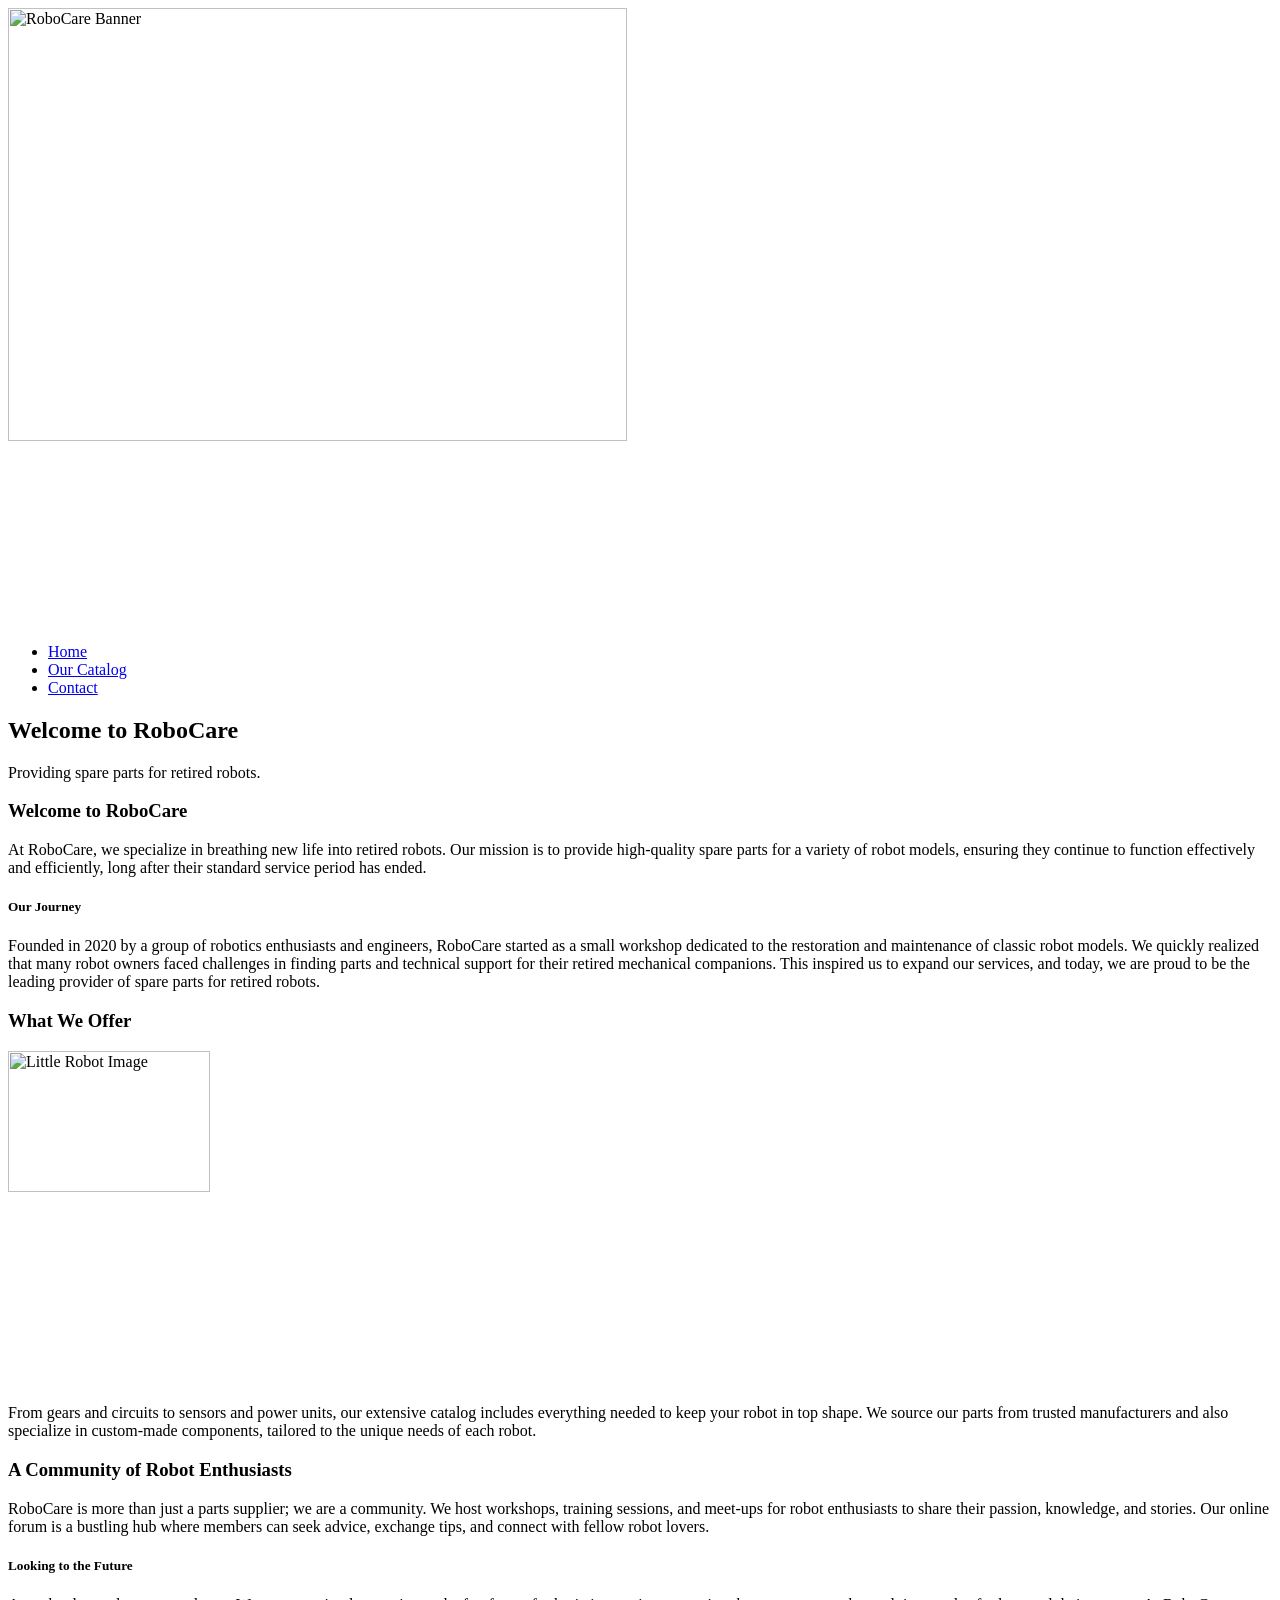
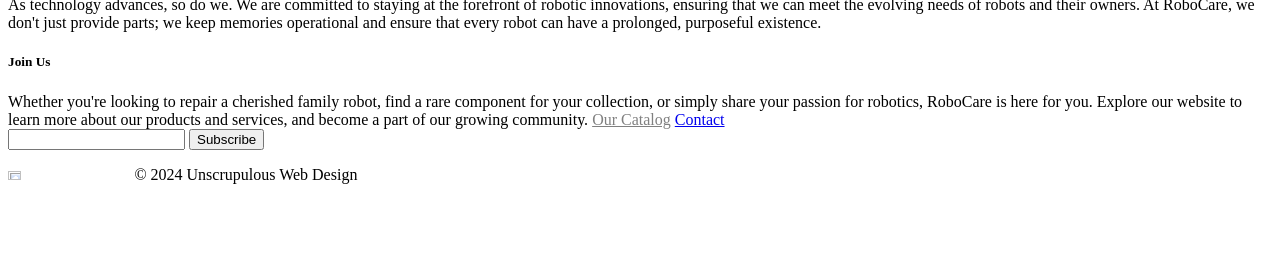
==== index.html @ a557b0c0 "edited index accessibility" ====
<!-- NOTE!!! Add comments at the end of each line of code you add or change,
 indicate why you made the addition/change and/or the specific accessibility
 issue you are trying to address -->
<!-- Formatted document for easier readability -->

<html>
<!DOCTYPE html> <!-- changed doctype to html -->

<head>
    <title>RoboCare - Spare Parts</title>
    <link rel="stylesheet" href="css/style.css">
</head>

<body>
    <header>
        <img src="images/banner.png" width="70%" alt="RoboCare Banner"> <!-- changed header image to percentage to keep image consistent with different screen sizes, also added alt text -->
        <nav>
            <ul>
                <li><a href="index.html">Home</a></li>
                <li><a href="services.html">Our Catalog</a></li>
                <li><a href="contact.html">Contact</a></li>
            </ul>
        </nav>
    </header>

    <div>

        <h2>Welcome to RoboCare</h2>
        <p>Providing spare parts for retired robots.</p>

        <h3>Welcome to RoboCare</h3>
        At RoboCare, we specialize in breathing new life into retired robots. Our mission is to provide high-quality
        spare parts for a variety of robot models, ensuring they continue to function effectively and efficiently, long
        after their standard service period has ended.
        <h5>Our Journey</h5>
        Founded in 2020 by a group of robotics enthusiasts and engineers, RoboCare started as a small workshop dedicated
        to the restoration and maintenance of classic robot models. We quickly realized that many robot owners faced
        challenges in finding parts and technical support for their retired mechanical companions. This inspired us to
        expand our services, and today, we are proud to be the leading provider of spare parts for retired robots.
        <h3>What We Offer</h3>
        <img src="images/needparts.png" width="40%" alt="Little Robot Image "> <!-- added percentage size -->
        <div></div>
        From gears and circuits to sensors and power units, our extensive catalog includes everything needed to keep
        your robot in top shape. We source our parts from trusted manufacturers and also specialize in custom-made
        components, tailored to the unique needs of each robot.
        <h3>A Community of Robot Enthusiasts</h3>
        RoboCare is more than just a parts supplier; we are a community. We host workshops, training sessions, and
        meet-ups for robot enthusiasts to share their passion, knowledge, and stories. Our online forum is a bustling
        hub where members can seek advice, exchange tips, and connect with fellow robot lovers.
        <h5>Looking to the Future</h5>
        As technology advances, so do we. We are committed to staying at the forefront of robotic innovations, ensuring
        that we can meet the evolving needs of robots and their owners. At RoboCare, we don't just provide parts; we
        keep memories operational and ensure that every robot can have a prolonged, purposeful existence.
        <h5>Join Us</h5>
        Whether you're looking to repair a cherished family robot, find a rare component for your collection, or simply
        share your passion for robotics, RoboCare is here for you. Explore our website to learn more about our products
        and services, and become a part of our growing community.


        <a href="services.html" style="color: grey;">Our Catalog</a>
        <a href="contact.html">Contact</a>
    </div>

    <form>
        <input type="email" name="email">
        <input type="submit" value="Subscribe">
    </form>

    <footer>
        <p><img src="images/unscrupulous.png" width="10%px" alt="Unscrupulous Web Design Logo">© 2024 Unscrupulous Web Design</p> <!-- added alt text and changed image size to percentage -->
    </footer>
</body>

</html>
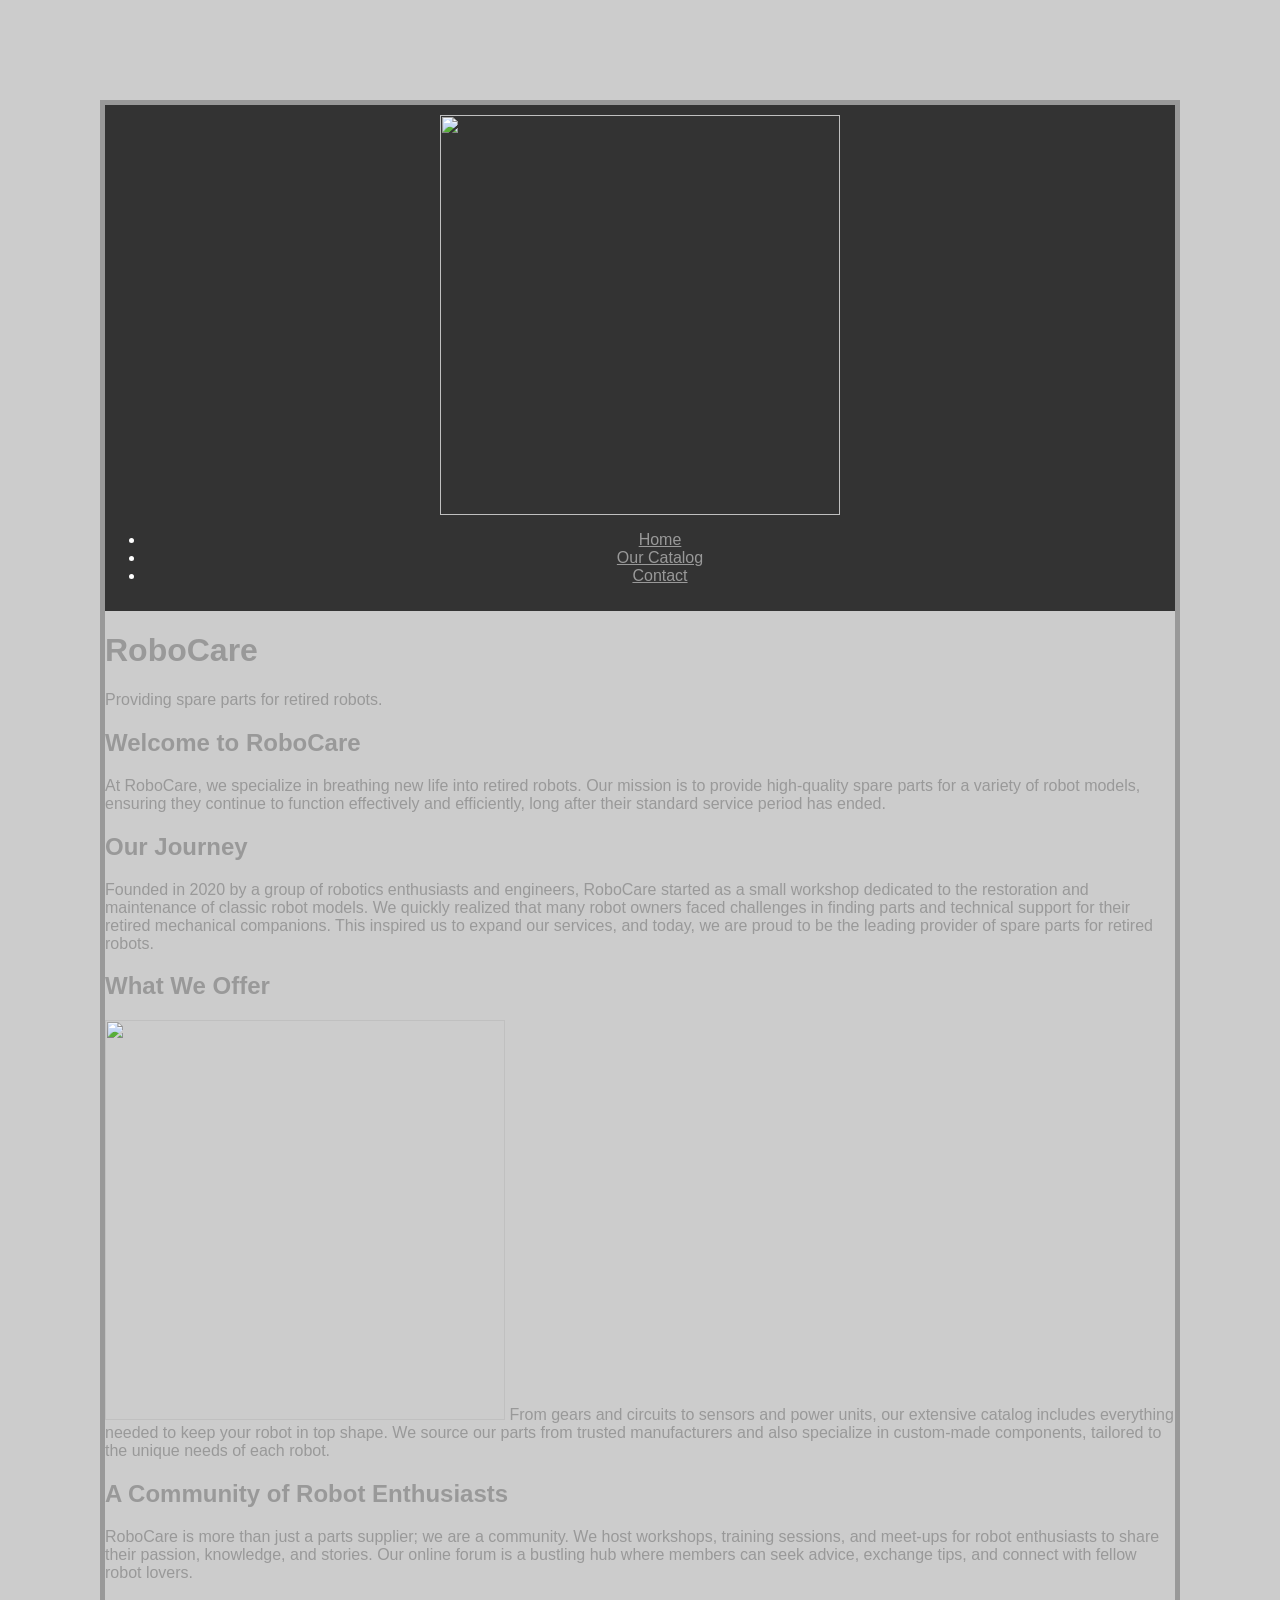
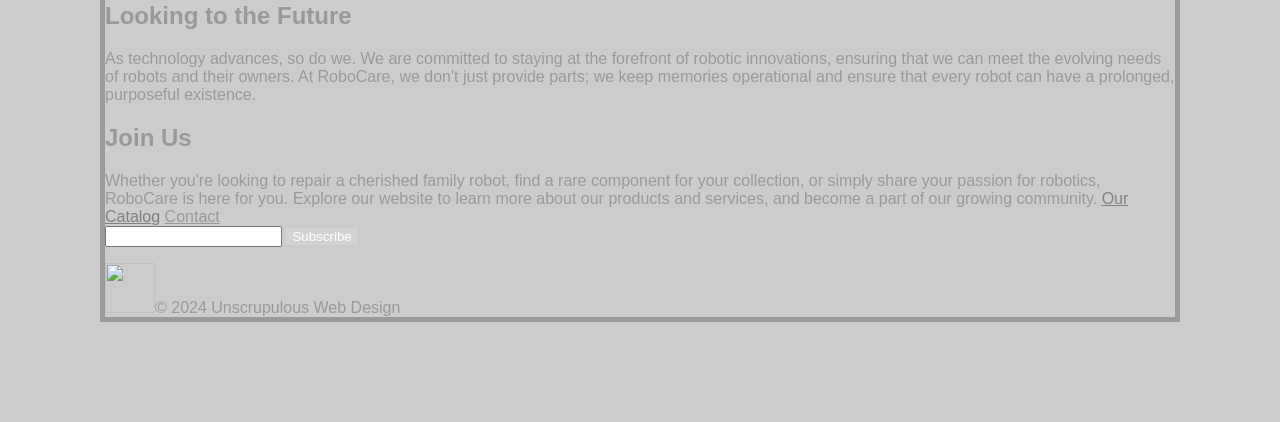
==== commit 6119780e: "Merge 112b9cbae79823668ed44283f76511159e867114 into e4a85e4e6397adc3affc23f5667a27552da90a9d" ====
--- a/index.html
+++ b/index.html
@@ -1,19 +1,15 @@
 <!-- NOTE!!! Add comments at the end of each line of code you add or change,
  indicate why you made the addition/change and/or the specific accessibility
- issue you are trying to address -->
-<!-- Formatted document for easier readability -->
+ issue you are trying to address --> 
 
 <html>
-<!DOCTYPE html> <!-- changed doctype to html -->
-
 <head>
     <title>RoboCare - Spare Parts</title>
     <link rel="stylesheet" href="css/style.css">
 </head>
-
 <body>
     <header>
-        <img src="images/banner.png" width="70%" alt="RoboCare Banner"> <!-- changed header image to percentage to keep image consistent with different screen sizes, also added alt text -->
+	    <img src="images/banner.png" width="400px">
         <nav>
             <ul>
                 <li><a href="index.html">Home</a></li>
@@ -24,39 +20,25 @@
     </header>
 
     <div>
-
-        <h2>Welcome to RoboCare</h2>
+        <!--trying to fix the heading by properly following accessibility guidelines-->
+        <h1>RoboCare</h1>
         <p>Providing spare parts for retired robots.</p>
 
-        <h3>Welcome to RoboCare</h3>
-        At RoboCare, we specialize in breathing new life into retired robots. Our mission is to provide high-quality
-        spare parts for a variety of robot models, ensuring they continue to function effectively and efficiently, long
-        after their standard service period has ended.
-        <h5>Our Journey</h5>
-        Founded in 2020 by a group of robotics enthusiasts and engineers, RoboCare started as a small workshop dedicated
-        to the restoration and maintenance of classic robot models. We quickly realized that many robot owners faced
-        challenges in finding parts and technical support for their retired mechanical companions. This inspired us to
-        expand our services, and today, we are proud to be the leading provider of spare parts for retired robots.
-        <h3>What We Offer</h3>
-        <img src="images/needparts.png" width="40%" alt="Little Robot Image "> <!-- added percentage size -->
-        <div></div>
-        From gears and circuits to sensors and power units, our extensive catalog includes everything needed to keep
-        your robot in top shape. We source our parts from trusted manufacturers and also specialize in custom-made
-        components, tailored to the unique needs of each robot.
-        <h3>A Community of Robot Enthusiasts</h3>
-        RoboCare is more than just a parts supplier; we are a community. We host workshops, training sessions, and
-        meet-ups for robot enthusiasts to share their passion, knowledge, and stories. Our online forum is a bustling
-        hub where members can seek advice, exchange tips, and connect with fellow robot lovers.
-        <h5>Looking to the Future</h5>
-        As technology advances, so do we. We are committed to staying at the forefront of robotic innovations, ensuring
-        that we can meet the evolving needs of robots and their owners. At RoboCare, we don't just provide parts; we
-        keep memories operational and ensure that every robot can have a prolonged, purposeful existence.
-        <h5>Join Us</h5>
-        Whether you're looking to repair a cherished family robot, find a rare component for your collection, or simply
-        share your passion for robotics, RoboCare is here for you. Explore our website to learn more about our products
-        and services, and become a part of our growing community.
-
-
+	<h2>Welcome to RoboCare</h2>
+	At RoboCare, we specialize in breathing new life into retired robots. Our mission is to provide high-quality spare parts for a variety of robot models, ensuring they continue to function effectively and efficiently, long after their standard service period has ended.
+	<h2>Our Journey</h2>
+	Founded in 2020 by a group of robotics enthusiasts and engineers, RoboCare started as a small workshop dedicated to the restoration and maintenance of classic robot models. We quickly realized that many robot owners faced challenges in finding parts and technical support for their retired mechanical companions. This inspired us to expand our services, and today, we are proud to be the leading provider of spare parts for retired robots.
+	<h2>What We Offer</h2>
+	<img src="images/needparts.png" width="400px">
+	From gears and circuits to sensors and power units, our extensive catalog includes everything needed to keep your robot in top shape. We source our parts from trusted manufacturers and also specialize in custom-made components, tailored to the unique needs of each robot.
+	<h2>A Community of Robot Enthusiasts</h2>
+	RoboCare is more than just a parts supplier; we are a community. We host workshops, training sessions, and meet-ups for robot enthusiasts to share their passion, knowledge, and stories. Our online forum is a bustling hub where members can seek advice, exchange tips, and connect with fellow robot lovers.
+	<h2>Looking to the Future</h2>
+	As technology advances, so do we. We are committed to staying at the forefront of robotic innovations, ensuring that we can meet the evolving needs of robots and their owners. At RoboCare, we don't just provide parts; we keep memories operational and ensure that every robot can have a prolonged, purposeful existence.
+	<h2>Join Us</h2>
+	Whether you're looking to repair a cherished family robot, find a rare component for your collection, or simply share your passion for robotics, RoboCare is here for you. Explore our website to learn more about our products and services, and become a part of our growing community.
+			
+			
         <a href="services.html" style="color: grey;">Our Catalog</a>
         <a href="contact.html">Contact</a>
     </div>
@@ -67,8 +49,7 @@
     </form>
 
     <footer>
-        <p><img src="images/unscrupulous.png" width="10%px" alt="Unscrupulous Web Design Logo">© 2024 Unscrupulous Web Design</p> <!-- added alt text and changed image size to percentage -->
+        <p><img src="images/unscrupulous.png" width="50px">© 2024 Unscrupulous Web Design</p>
     </footer>
 </body>
-
-</html>+</html>
--- a/css/style.css
+++ b/css/style.css
@@ -0,0 +1,47 @@
+/* NOTE!!! Add comments at the end of each line of code you add or change,
+ indicate why you made the addition/change and/or the specific accessibility
+ issue you are trying to address */ 
+
+body {
+    font-family: Arial, sans-serif;
+    color: #999; /* Poor contrast */
+    background-color: #ccc;
+	border: solid 5px;
+	margin: 100px;
+}
+
+header {
+	text-align: center;
+	background-color: #333;
+	color: white;
+	padding: 10px 0;
+}
+
+
+a {
+    color: #999; /* Poor link contrast */
+}
+
+a:hover {
+    color: #ccc; /* Even lower contrast on hover */
+}
+
+form {
+    color: #000;
+}
+
+input[type="submit"] {
+    background-color: lightgrey;
+    color: white;
+    border: none;
+}
+
+button {
+    cursor: pointer;
+    font-size: 0.8em; /* Small font size */
+}
+
+/* Missing focus styles for interactive elements */
+a:focus, button:focus, input:focus {
+    /* No focus styles defined */
+}
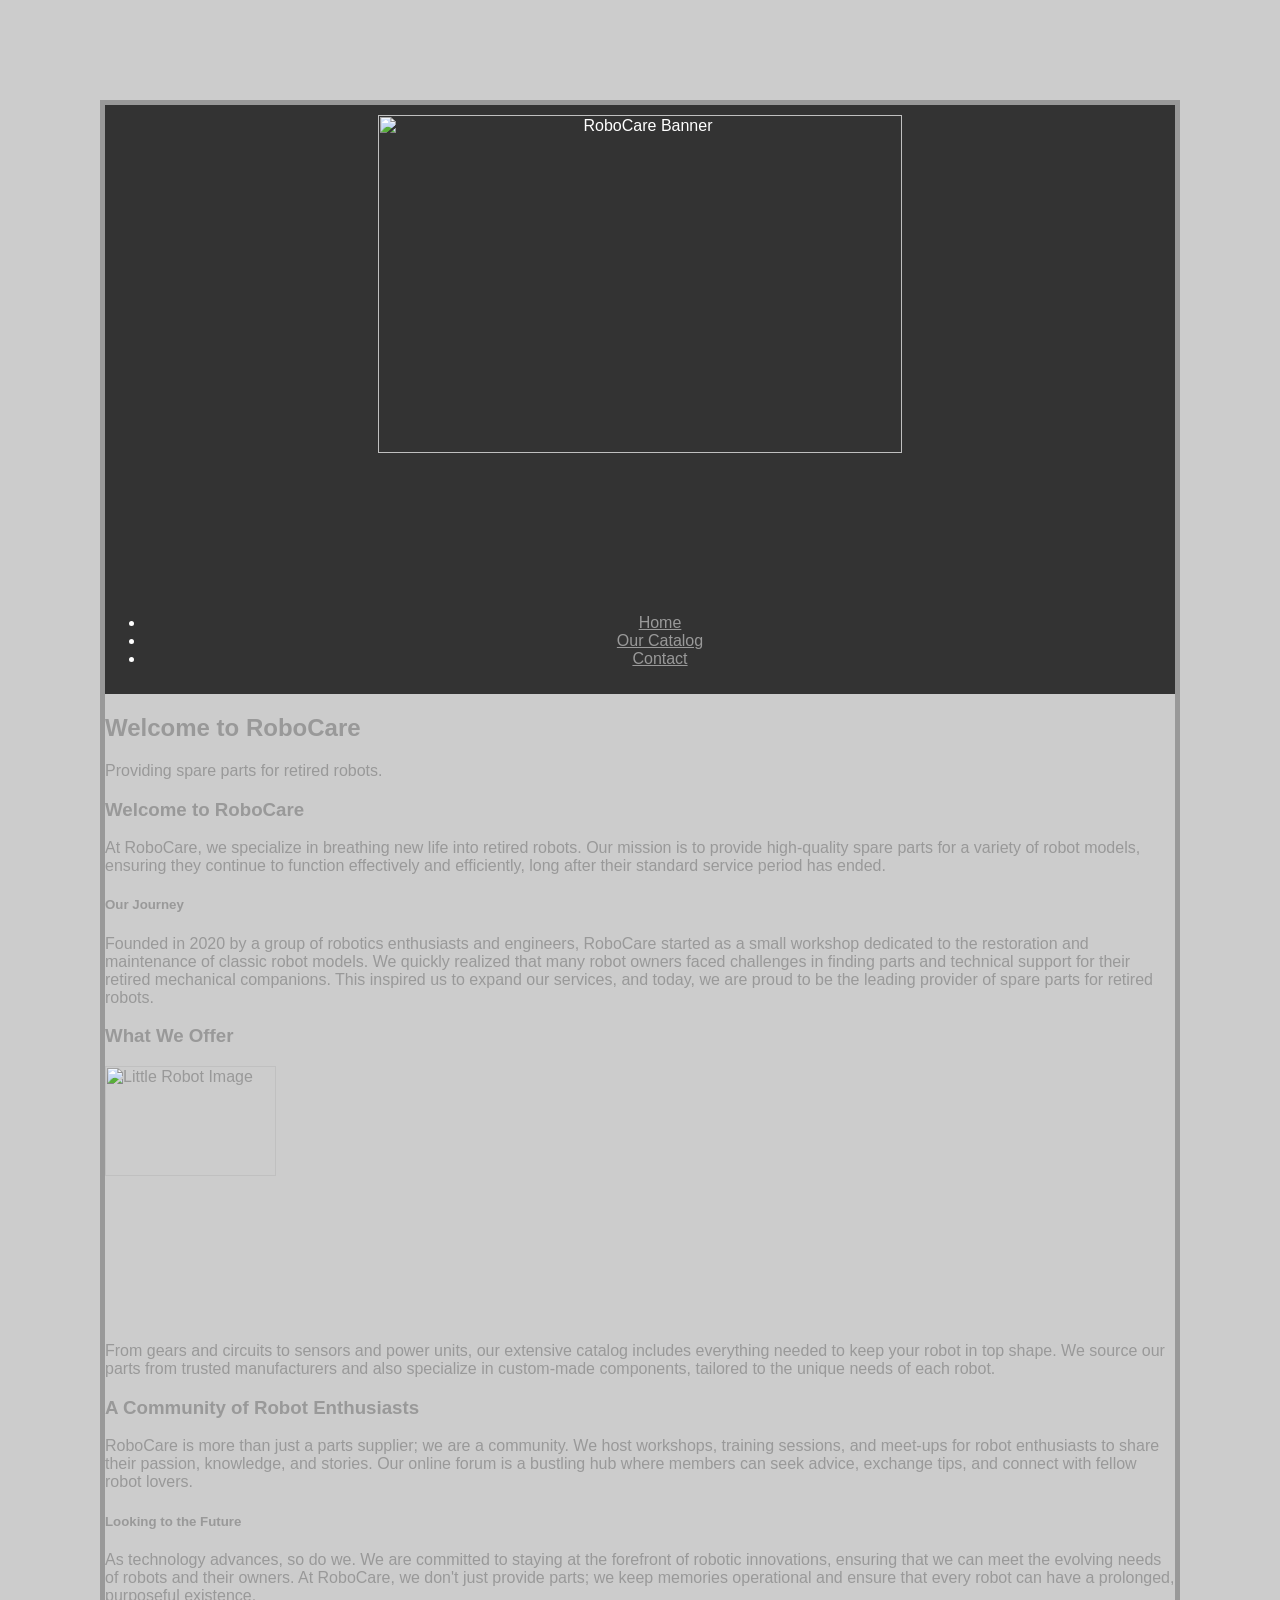
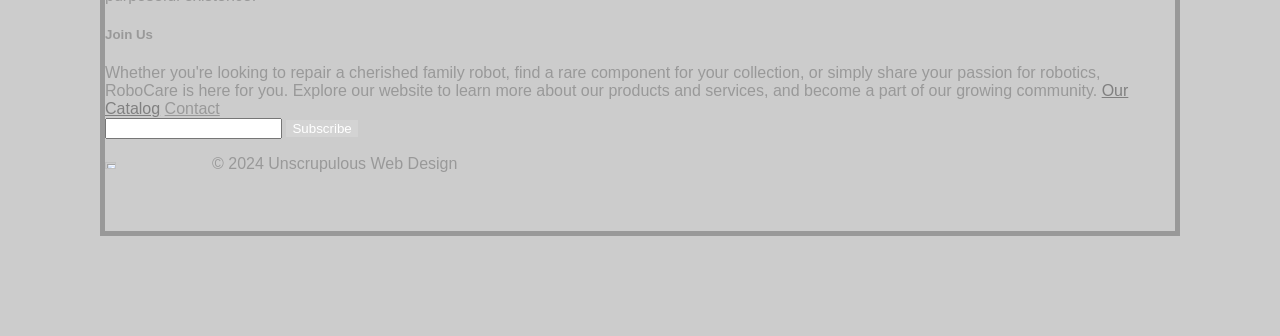
==== commit c305f662: "Merge a557b0c05b955ef048f2a20fcc5773a43d8a42de into e4a85e4e6397adc3affc23f5667a27552da90a9d" ====
--- a/index.html
+++ b/index.html
@@ -1,15 +1,19 @@
 <!-- NOTE!!! Add comments at the end of each line of code you add or change,
  indicate why you made the addition/change and/or the specific accessibility
- issue you are trying to address --> 
+ issue you are trying to address -->
+<!-- Formatted document for easier readability -->
 
 <html>
+<!DOCTYPE html> <!-- changed doctype to html -->
+
 <head>
     <title>RoboCare - Spare Parts</title>
     <link rel="stylesheet" href="css/style.css">
 </head>
+
 <body>
     <header>
-	    <img src="images/banner.png" width="400px">
+        <img src="images/banner.png" width="70%" alt="RoboCare Banner"> <!-- changed header image to percentage to keep image consistent with different screen sizes, also added alt text -->
         <nav>
             <ul>
                 <li><a href="index.html">Home</a></li>
@@ -20,25 +24,39 @@
     </header>
 
     <div>
-        <!--trying to fix the heading by properly following accessibility guidelines-->
-        <h1>RoboCare</h1>
+
+        <h2>Welcome to RoboCare</h2>
         <p>Providing spare parts for retired robots.</p>
 
-	<h2>Welcome to RoboCare</h2>
-	At RoboCare, we specialize in breathing new life into retired robots. Our mission is to provide high-quality spare parts for a variety of robot models, ensuring they continue to function effectively and efficiently, long after their standard service period has ended.
-	<h2>Our Journey</h2>
-	Founded in 2020 by a group of robotics enthusiasts and engineers, RoboCare started as a small workshop dedicated to the restoration and maintenance of classic robot models. We quickly realized that many robot owners faced challenges in finding parts and technical support for their retired mechanical companions. This inspired us to expand our services, and today, we are proud to be the leading provider of spare parts for retired robots.
-	<h2>What We Offer</h2>
-	<img src="images/needparts.png" width="400px">
-	From gears and circuits to sensors and power units, our extensive catalog includes everything needed to keep your robot in top shape. We source our parts from trusted manufacturers and also specialize in custom-made components, tailored to the unique needs of each robot.
-	<h2>A Community of Robot Enthusiasts</h2>
-	RoboCare is more than just a parts supplier; we are a community. We host workshops, training sessions, and meet-ups for robot enthusiasts to share their passion, knowledge, and stories. Our online forum is a bustling hub where members can seek advice, exchange tips, and connect with fellow robot lovers.
-	<h2>Looking to the Future</h2>
-	As technology advances, so do we. We are committed to staying at the forefront of robotic innovations, ensuring that we can meet the evolving needs of robots and their owners. At RoboCare, we don't just provide parts; we keep memories operational and ensure that every robot can have a prolonged, purposeful existence.
-	<h2>Join Us</h2>
-	Whether you're looking to repair a cherished family robot, find a rare component for your collection, or simply share your passion for robotics, RoboCare is here for you. Explore our website to learn more about our products and services, and become a part of our growing community.
-			
-			
+        <h3>Welcome to RoboCare</h3>
+        At RoboCare, we specialize in breathing new life into retired robots. Our mission is to provide high-quality
+        spare parts for a variety of robot models, ensuring they continue to function effectively and efficiently, long
+        after their standard service period has ended.
+        <h5>Our Journey</h5>
+        Founded in 2020 by a group of robotics enthusiasts and engineers, RoboCare started as a small workshop dedicated
+        to the restoration and maintenance of classic robot models. We quickly realized that many robot owners faced
+        challenges in finding parts and technical support for their retired mechanical companions. This inspired us to
+        expand our services, and today, we are proud to be the leading provider of spare parts for retired robots.
+        <h3>What We Offer</h3>
+        <img src="images/needparts.png" width="40%" alt="Little Robot Image "> <!-- added percentage size -->
+        <div></div>
+        From gears and circuits to sensors and power units, our extensive catalog includes everything needed to keep
+        your robot in top shape. We source our parts from trusted manufacturers and also specialize in custom-made
+        components, tailored to the unique needs of each robot.
+        <h3>A Community of Robot Enthusiasts</h3>
+        RoboCare is more than just a parts supplier; we are a community. We host workshops, training sessions, and
+        meet-ups for robot enthusiasts to share their passion, knowledge, and stories. Our online forum is a bustling
+        hub where members can seek advice, exchange tips, and connect with fellow robot lovers.
+        <h5>Looking to the Future</h5>
+        As technology advances, so do we. We are committed to staying at the forefront of robotic innovations, ensuring
+        that we can meet the evolving needs of robots and their owners. At RoboCare, we don't just provide parts; we
+        keep memories operational and ensure that every robot can have a prolonged, purposeful existence.
+        <h5>Join Us</h5>
+        Whether you're looking to repair a cherished family robot, find a rare component for your collection, or simply
+        share your passion for robotics, RoboCare is here for you. Explore our website to learn more about our products
+        and services, and become a part of our growing community.
+
+
         <a href="services.html" style="color: grey;">Our Catalog</a>
         <a href="contact.html">Contact</a>
     </div>
@@ -49,7 +67,8 @@
     </form>
 
     <footer>
-        <p><img src="images/unscrupulous.png" width="50px">© 2024 Unscrupulous Web Design</p>
+        <p><img src="images/unscrupulous.png" width="10%px" alt="Unscrupulous Web Design Logo">© 2024 Unscrupulous Web Design</p> <!-- added alt text and changed image size to percentage -->
     </footer>
 </body>
-</html>
+
+</html>
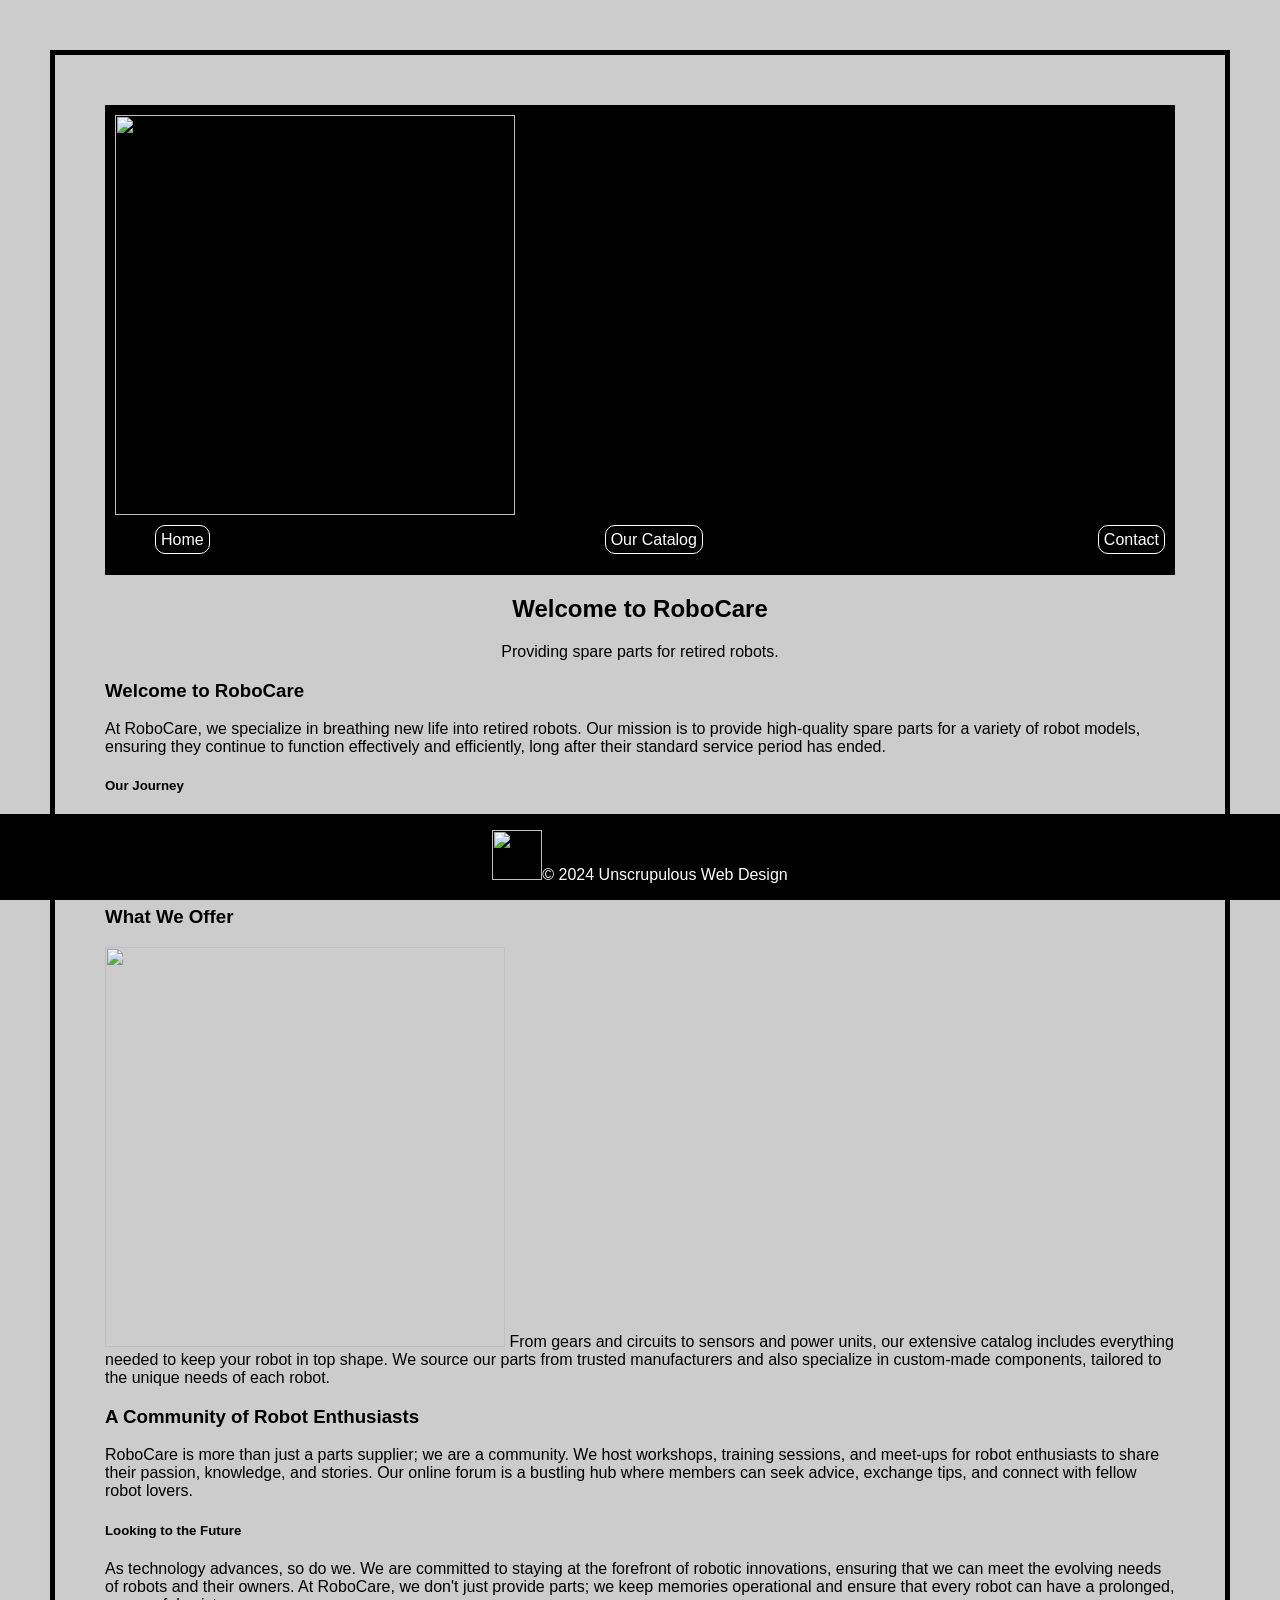
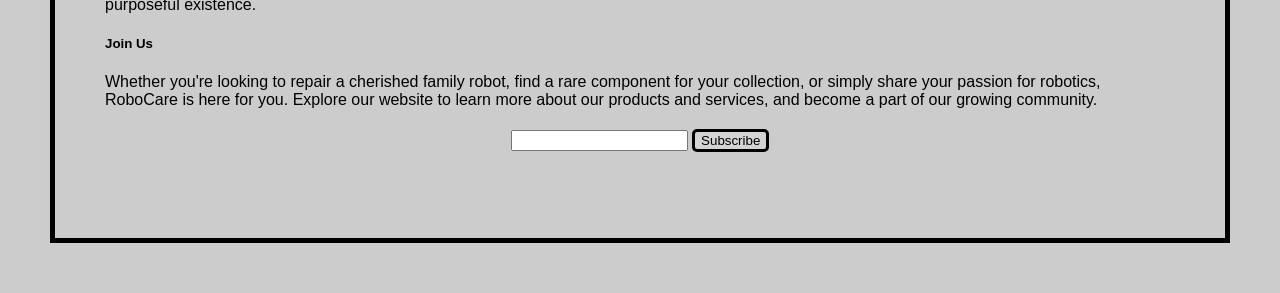
==== commit 731b5674: "changes in CSS and some html" ====
--- a/index.html
+++ b/index.html
@@ -1,19 +1,15 @@
 <!-- NOTE!!! Add comments at the end of each line of code you add or change,
  indicate why you made the addition/change and/or the specific accessibility
- issue you are trying to address -->
-<!-- Formatted document for easier readability -->
+ issue you are trying to address --> 
 
 <html>
-<!DOCTYPE html> <!-- changed doctype to html -->
-
 <head>
     <title>RoboCare - Spare Parts</title>
     <link rel="stylesheet" href="css/style.css">
 </head>
-
 <body>
     <header>
-        <img src="images/banner.png" width="70%" alt="RoboCare Banner"> <!-- changed header image to percentage to keep image consistent with different screen sizes, also added alt text -->
+	    <img src="images/banner.png" width="400px">
         <nav>
             <ul>
                 <li><a href="index.html">Home</a></li>
@@ -28,37 +24,21 @@
         <h2>Welcome to RoboCare</h2>
         <p>Providing spare parts for retired robots.</p>
 
-        <h3>Welcome to RoboCare</h3>
-        At RoboCare, we specialize in breathing new life into retired robots. Our mission is to provide high-quality
-        spare parts for a variety of robot models, ensuring they continue to function effectively and efficiently, long
-        after their standard service period has ended.
-        <h5>Our Journey</h5>
-        Founded in 2020 by a group of robotics enthusiasts and engineers, RoboCare started as a small workshop dedicated
-        to the restoration and maintenance of classic robot models. We quickly realized that many robot owners faced
-        challenges in finding parts and technical support for their retired mechanical companions. This inspired us to
-        expand our services, and today, we are proud to be the leading provider of spare parts for retired robots.
-        <h3>What We Offer</h3>
-        <img src="images/needparts.png" width="40%" alt="Little Robot Image "> <!-- added percentage size -->
-        <div></div>
-        From gears and circuits to sensors and power units, our extensive catalog includes everything needed to keep
-        your robot in top shape. We source our parts from trusted manufacturers and also specialize in custom-made
-        components, tailored to the unique needs of each robot.
-        <h3>A Community of Robot Enthusiasts</h3>
-        RoboCare is more than just a parts supplier; we are a community. We host workshops, training sessions, and
-        meet-ups for robot enthusiasts to share their passion, knowledge, and stories. Our online forum is a bustling
-        hub where members can seek advice, exchange tips, and connect with fellow robot lovers.
-        <h5>Looking to the Future</h5>
-        As technology advances, so do we. We are committed to staying at the forefront of robotic innovations, ensuring
-        that we can meet the evolving needs of robots and their owners. At RoboCare, we don't just provide parts; we
-        keep memories operational and ensure that every robot can have a prolonged, purposeful existence.
-        <h5>Join Us</h5>
-        Whether you're looking to repair a cherished family robot, find a rare component for your collection, or simply
-        share your passion for robotics, RoboCare is here for you. Explore our website to learn more about our products
-        and services, and become a part of our growing community.
+	<h3>Welcome to RoboCare</h3>
+	At RoboCare, we specialize in breathing new life into retired robots. Our mission is to provide high-quality spare parts for a variety of robot models, ensuring they continue to function effectively and efficiently, long after their standard service period has ended.
+	<h5>Our Journey</h5>
+	Founded in 2020 by a group of robotics enthusiasts and engineers, RoboCare started as a small workshop dedicated to the restoration and maintenance of classic robot models. We quickly realized that many robot owners faced challenges in finding parts and technical support for their retired mechanical companions. This inspired us to expand our services, and today, we are proud to be the leading provider of spare parts for retired robots.
+	<h3>What We Offer</h3>
+	<img src="images/needparts.png" width="400px">
+	From gears and circuits to sensors and power units, our extensive catalog includes everything needed to keep your robot in top shape. We source our parts from trusted manufacturers and also specialize in custom-made components, tailored to the unique needs of each robot.
+	<h3>A Community of Robot Enthusiasts</h3>
+	RoboCare is more than just a parts supplier; we are a community. We host workshops, training sessions, and meet-ups for robot enthusiasts to share their passion, knowledge, and stories. Our online forum is a bustling hub where members can seek advice, exchange tips, and connect with fellow robot lovers.
+	<h5>Looking to the Future</h5>
+	As technology advances, so do we. We are committed to staying at the forefront of robotic innovations, ensuring that we can meet the evolving needs of robots and their owners. At RoboCare, we don't just provide parts; we keep memories operational and ensure that every robot can have a prolonged, purposeful existence.
+	<h5>Join Us</h5>
+	Whether you're looking to repair a cherished family robot, find a rare component for your collection, or simply share your passion for robotics, RoboCare is here for you. Explore our website to learn more about our products and services, and become a part of our growing community.
+			
 
-
-        <a href="services.html" style="color: grey;">Our Catalog</a>
-        <a href="contact.html">Contact</a>
     </div>
 
     <form>
@@ -67,8 +47,7 @@
     </form>
 
     <footer>
-        <p><img src="images/unscrupulous.png" width="10%px" alt="Unscrupulous Web Design Logo">© 2024 Unscrupulous Web Design</p> <!-- added alt text and changed image size to percentage -->
+        <p><img src="images/unscrupulous.png" width="50px">© 2024 Unscrupulous Web Design</p>
     </footer>
 </body>
-
-</html>+</html>
--- a/css/style.css
+++ b/css/style.css
@@ -4,22 +4,53 @@
 
 body {
     font-family: Arial, sans-serif;
-    color: #999; /* Poor contrast */
+    color: #000000; /* Poor contrast */
     background-color: #ccc;
 	border: solid 5px;
-	margin: 100px;
+	margin: 50px; /* extra marign on al around */
+    padding: 50px; /*  needed space on the side*/
 }
 
 header {
 	text-align: center;
-	background-color: #333;
+	background-color: #000000;
 	color: white;
-	padding: 10px 0;
+	padding: 10px;
+}
+h1 {
+    font-size: 3em; /* Small font size for headings */
+}
+header nav ul{
+    display: flex;
+    align-items: center;
+    justify-content: space-between;
+    list-style-type: none;
 }
 
+header nav ul li {
+    text-decoration: none;
+}
 
 a {
-    color: #999; /* Poor link contrast */
+    color: #ffffff; /* Poor link contrast */
+    text-decoration: none; /* removing underline */
+    border: solid 1px; /* added border for visibility */
+    padding: 5px;
+    border-radius: 10px;
+}
+
+div h2 {
+    text-align: center; /*  text aligned*/
+}
+
+div p{
+    text-align: center;
+}
+
+header img{
+    align-items: center;
+    display: flex;
+    align-items: center;
 }
 
 a:hover {
@@ -32,8 +63,9 @@
 
 input[type="submit"] {
     background-color: lightgrey;
-    color: white;
-    border: none;
+    color: rgb(0, 0, 0);
+    border: solid black;
+    border-radius: 5px;
 }
 
 button {
@@ -45,3 +77,21 @@
 a:focus, button:focus, input:focus {
     /* No focus styles defined */
 }
+
+/* added css for footer */
+footer {
+    position: fixed;
+    bottom: 0;
+    left: 0;
+    right: 0;
+    text-align: center;
+    background-color: #000000;
+    color: #ffffff;
+}
+
+/* added css for form*/
+form{
+    text-align: center;
+    padding: 20px;
+}
+
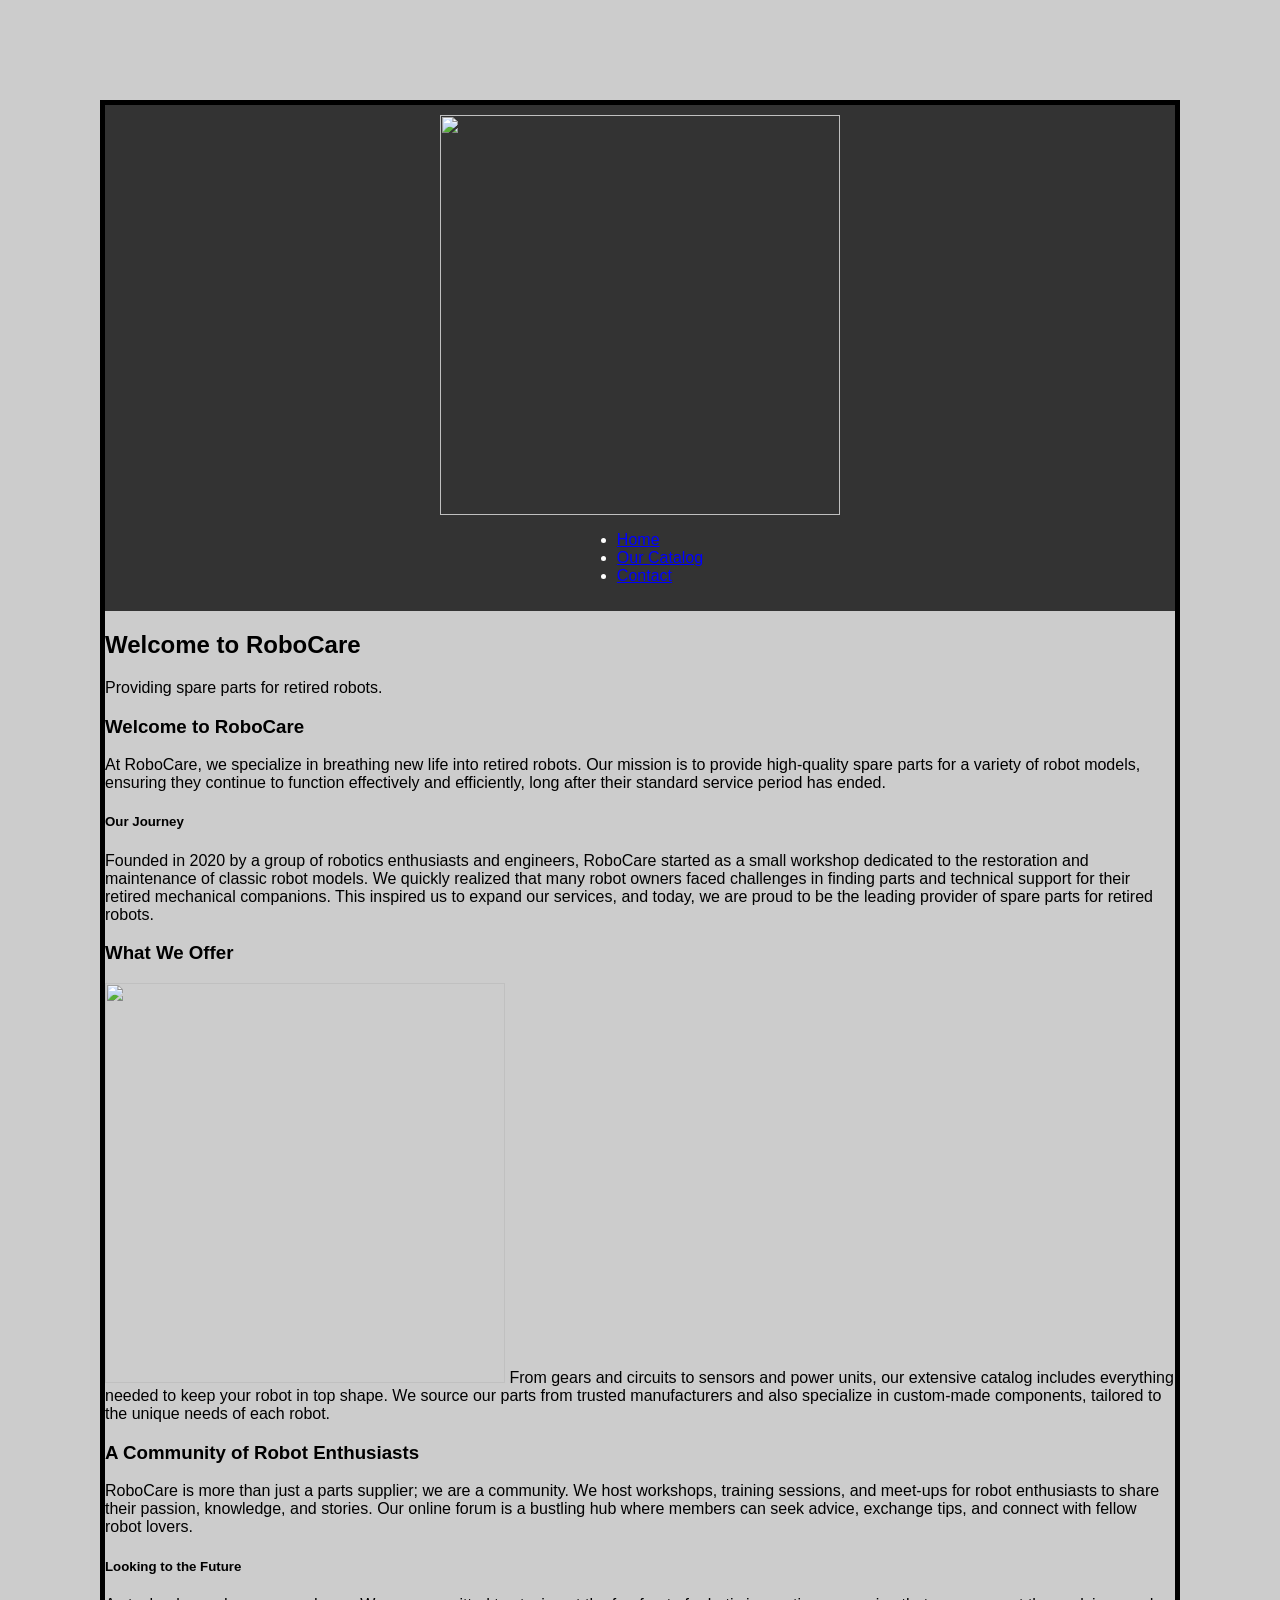
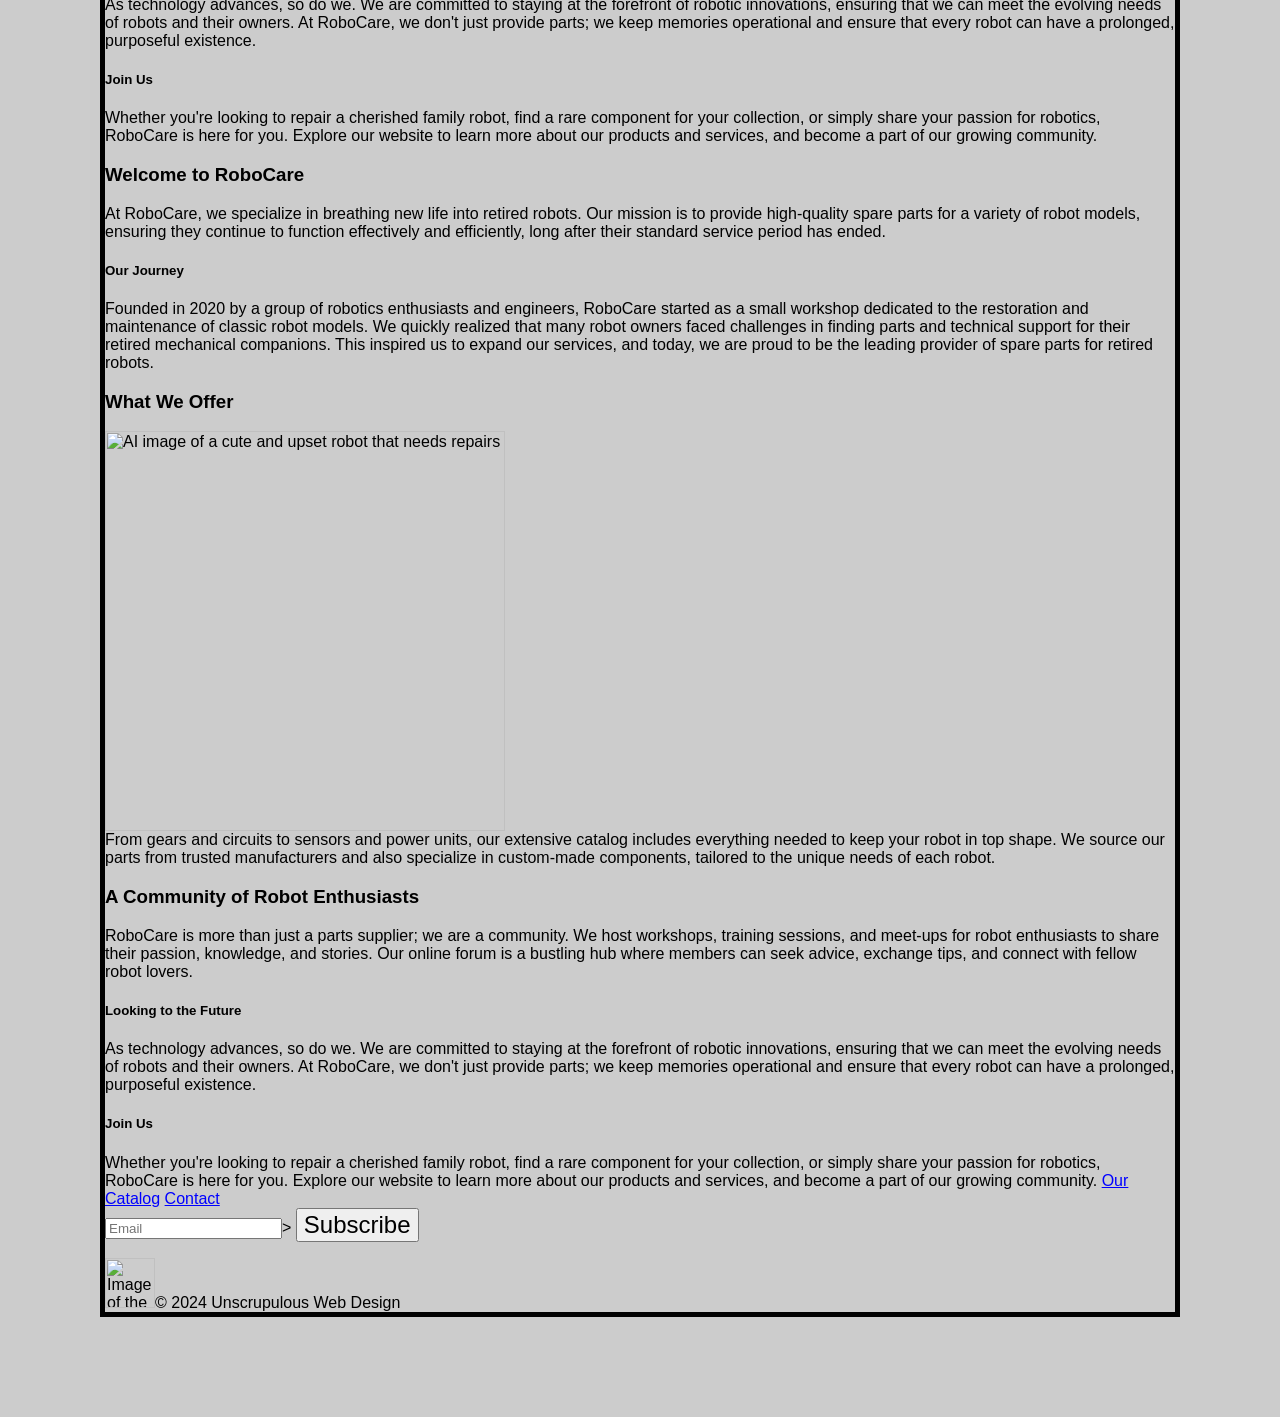
==== commit ebfb69aa: "Merge 6c29b126d89315a96fde7a985d193d64bf664802 into e4a85e4e6397adc3affc23f5667a27552da90a9d" ====
--- a/index.html
+++ b/index.html
@@ -1,53 +1,132 @@
 <!-- NOTE!!! Add comments at the end of each line of code you add or change,
  indicate why you made the addition/change and/or the specific accessibility
- issue you are trying to address --> 
+ issue you are trying to address -->
 
-<html>
-<head>
+<html lang="en">
+  <head>
     <title>RoboCare - Spare Parts</title>
-    <link rel="stylesheet" href="css/style.css">
-</head>
-<body>
+    <link rel="stylesheet" href="css/style.css" />
+  </head>
+  <body>
     <header>
-	    <img src="images/banner.png" width="400px">
-        <nav>
-            <ul>
-                <li><a href="index.html">Home</a></li>
-                <li><a href="services.html">Our Catalog</a></li>
-                <li><a href="contact.html">Contact</a></li>
-            </ul>
-        </nav>
+      <img src="images/banner.png" width="400px" />
+      <nav class="header-container">
+        <ul class="navigation-links-container">
+          <li><a href="index.html">Home</a></li>
+          <li><a href="services.html">Our Catalog</a></li>
+          <li><a href="contact.html">Contact</a></li>
+        </ul>
+      </nav>
     </header>
 
     <div>
+      <h2>Welcome to RoboCare</h2>
+      <p>Providing spare parts for retired robots.</p>
 
-        <h2>Welcome to RoboCare</h2>
-        <p>Providing spare parts for retired robots.</p>
+      <h3>Welcome to RoboCare</h3>
+      At RoboCare, we specialize in breathing new life into retired robots. Our
+      mission is to provide high-quality spare parts for a variety of robot
+      models, ensuring they continue to function effectively and efficiently,
+      long after their standard service period has ended.
+      <h5>Our Journey</h5>
+      Founded in 2020 by a group of robotics enthusiasts and engineers, RoboCare
+      started as a small workshop dedicated to the restoration and maintenance
+      of classic robot models. We quickly realized that many robot owners faced
+      challenges in finding parts and technical support for their retired
+      mechanical companions. This inspired us to expand our services, and today,
+      we are proud to be the leading provider of spare parts for retired robots.
+      <h3>What We Offer</h3>
+      <img src="images/needparts.png" width="400px" />
+      From gears and circuits to sensors and power units, our extensive catalog
+      includes everything needed to keep your robot in top shape. We source our
+      parts from trusted manufacturers and also specialize in custom-made
+      components, tailored to the unique needs of each robot.
+      <h3>A Community of Robot Enthusiasts</h3>
+      RoboCare is more than just a parts supplier; we are a community. We host
+      workshops, training sessions, and meet-ups for robot enthusiasts to share
+      their passion, knowledge, and stories. Our online forum is a bustling hub
+      where members can seek advice, exchange tips, and connect with fellow
+      robot lovers.
+      <h5>Looking to the Future</h5>
+      As technology advances, so do we. We are committed to staying at the
+      forefront of robotic innovations, ensuring that we can meet the evolving
+      needs of robots and their owners. At RoboCare, we don't just provide
+      parts; we keep memories operational and ensure that every robot can have a
+      prolonged, purposeful existence.
+      <h5>Join Us</h5>
+      Whether you're looking to repair a cherished family robot, find a rare
+      component for your collection, or simply share your passion for robotics,
+      RoboCare is here for you. Explore our website to learn more about our
+      products and services, and become a part of our growing community.
 
-	<h3>Welcome to RoboCare</h3>
-	At RoboCare, we specialize in breathing new life into retired robots. Our mission is to provide high-quality spare parts for a variety of robot models, ensuring they continue to function effectively and efficiently, long after their standard service period has ended.
-	<h5>Our Journey</h5>
-	Founded in 2020 by a group of robotics enthusiasts and engineers, RoboCare started as a small workshop dedicated to the restoration and maintenance of classic robot models. We quickly realized that many robot owners faced challenges in finding parts and technical support for their retired mechanical companions. This inspired us to expand our services, and today, we are proud to be the leading provider of spare parts for retired robots.
-	<h3>What We Offer</h3>
-	<img src="images/needparts.png" width="400px">
-	From gears and circuits to sensors and power units, our extensive catalog includes everything needed to keep your robot in top shape. We source our parts from trusted manufacturers and also specialize in custom-made components, tailored to the unique needs of each robot.
-	<h3>A Community of Robot Enthusiasts</h3>
-	RoboCare is more than just a parts supplier; we are a community. We host workshops, training sessions, and meet-ups for robot enthusiasts to share their passion, knowledge, and stories. Our online forum is a bustling hub where members can seek advice, exchange tips, and connect with fellow robot lovers.
-	<h5>Looking to the Future</h5>
-	As technology advances, so do we. We are committed to staying at the forefront of robotic innovations, ensuring that we can meet the evolving needs of robots and their owners. At RoboCare, we don't just provide parts; we keep memories operational and ensure that every robot can have a prolonged, purposeful existence.
-	<h5>Join Us</h5>
-	Whether you're looking to repair a cherished family robot, find a rare component for your collection, or simply share your passion for robotics, RoboCare is here for you. Explore our website to learn more about our products and services, and become a part of our growing community.
-			
+      <h3>Welcome to RoboCare</h3>
+      At RoboCare, we specialize in breathing new life into retired robots. Our
+      mission is to provide high-quality spare parts for a variety of robot
+      models, ensuring they continue to function effectively and efficiently,
+      long after their standard service period has ended.
+      <h5>Our Journey</h5>
+      Founded in 2020 by a group of robotics enthusiasts and engineers, RoboCare
+      started as a small workshop dedicated to the restoration and maintenance
+      of classic robot models. We quickly realized that many robot owners faced
+      challenges in finding parts and technical support for their retired
+      mechanical companions. This inspired us to expand our services, and today,
+      we are proud to be the leading provider of spare parts for retired robots.
+      <h3>What We Offer</h3>
+      <img
+        src="images/needparts.png"
+        alt="AI image of a cute and upset robot that needs repairs"
+        width="400px"
+        aria-hidden="true"
+      />
+      <br />
+      From gears and circuits to sensors and power units, our extensive catalog
+      includes everything needed to keep your robot in top shape. We source our
+      parts from trusted manufacturers and also specialize in custom-made
+      components, tailored to the unique needs of each robot.
+      <h3>A Community of Robot Enthusiasts</h3>
+      RoboCare is more than just a parts supplier; we are a community. We host
+      workshops, training sessions, and meet-ups for robot enthusiasts to share
+      their passion, knowledge, and stories. Our online forum is a bustling hub
+      where members can seek advice, exchange tips, and connect with fellow
+      robot lovers.
+      <h5>Looking to the Future</h5>
+      As technology advances, so do we. We are committed to staying at the
+      forefront of robotic innovations, ensuring that we can meet the evolving
+      needs of robots and their owners. At RoboCare, we don't just provide
+      parts; we keep memories operational and ensure that every robot can have a
+      prolonged, purposeful existence.
+      <h5>Join Us</h5>
+      Whether you're looking to repair a cherished family robot, find a rare
+      component for your collection, or simply share your passion for robotics,
+      RoboCare is here for you. Explore our website to learn more about our
+      products and services, and become a part of our growing community.
 
+      <a href="services.html">Our Catalog</a>
+      <a href="contact.html">Contact</a>
     </div>
 
-    <form>
-        <input type="email" name="email">
-        <input type="submit" value="Subscribe">
+    <form aria-label="Email Subscription">
+      <!-- ARIA labels added to help understand the inputs for email subscription -->
+      <input
+        type="email"
+        name="email"
+        placeholder="Email"
+        aria-label="Email Input"
+      />>
+      <button type="submit" value="Subscribe" aria-label="Subscription button">
+        Subscribe
+      </button>
     </form>
 
     <footer>
-        <p><img src="images/unscrupulous.png" width="50px">© 2024 Unscrupulous Web Design</p>
+      <p>
+        <img
+          src="images/unscrupulous.png"
+          alt="Image of the uncrupulous company logo"
+          width="50px"
+          aria-hidden="true"
+        />© 2024 Unscrupulous Web Design
+      </p>
     </footer>
-</body>
+  </body>
 </html>
--- a/css/style.css
+++ b/css/style.css
@@ -4,73 +4,55 @@
 
 body {
     font-family: Arial, sans-serif;
-    color: #000000; /* Poor contrast */
+    color: black; /* Poor contrast */
     background-color: #ccc;
 	border: solid 5px;
-	margin: 50px; /* extra marign on al around */
-    padding: 50px; /*  needed space on the side*/
+	margin: 100px;
 }
 
 header {
 	text-align: center;
-	background-color: #000000;
+	background-color: #333;
 	color: white;
-	padding: 10px;
-}
-h1 {
-    font-size: 3em; /* Small font size for headings */
-}
-header nav ul{
-    display: flex;
-    align-items: center;
-    justify-content: space-between;
-    list-style-type: none;
+	padding: 10px 0;
 }
 
-header nav ul li {
-    text-decoration: none;
+h1 {
+    font-size: 2.5em; /* Small font size for headings */
 }
 
 a {
-    color: #ffffff; /* Poor link contrast */
-    text-decoration: none; /* removing underline */
-    border: solid 1px; /* added border for visibility */
-    padding: 5px;
-    border-radius: 10px;
-}
-
-div h2 {
-    text-align: center; /*  text aligned*/
-}
-
-div p{
-    text-align: center;
-}
-
-header img{
-    align-items: center;
-    display: flex;
-    align-items: center;
+    color: blue; /* Poor link contrast */
 }
 
 a:hover {
-    color: #ccc; /* Even lower contrast on hover */
+    color: red; /* Even lower contrast on hover */
 }
 
 form {
-    color: #000;
+    color: black;
 }
 
 input[type="submit"] {
+<<<<<<< HEAD
+    background-color: lightgray;
+    color: white;
+=======
     background-color: lightgrey;
-    color: rgb(0, 0, 0);
-    border: solid black;
-    border-radius: 5px;
+    color: black;
+>>>>>>> main
+    border: none;
+}
+
+input[type="submit"]:hover {
+    background-color: rgb(86, 86, 86);
+    border:white;
+    cursor: pointer;
 }
 
 button {
     cursor: pointer;
-    font-size: 0.8em; /* Small font size */
+    font-size: 1.5em; /* Small font size */
 }
 
 /* Missing focus styles for interactive elements */
@@ -78,20 +60,13 @@
     /* No focus styles defined */
 }
 
-/* added css for footer */
-footer {
-    position: fixed;
-    bottom: 0;
-    left: 0;
-    right: 0;
-    text-align: center;
-    background-color: #000000;
-    color: #ffffff;
+.header-container{
+    display: flex;
+    justify-content: center;
 }
 
-/* added css for form*/
-form{
-    text-align: center;
-    padding: 20px;
+.navigation-links-container{
+    display: flex;
+    align-items: baseline;
+    flex-direction: column;
 }
-
